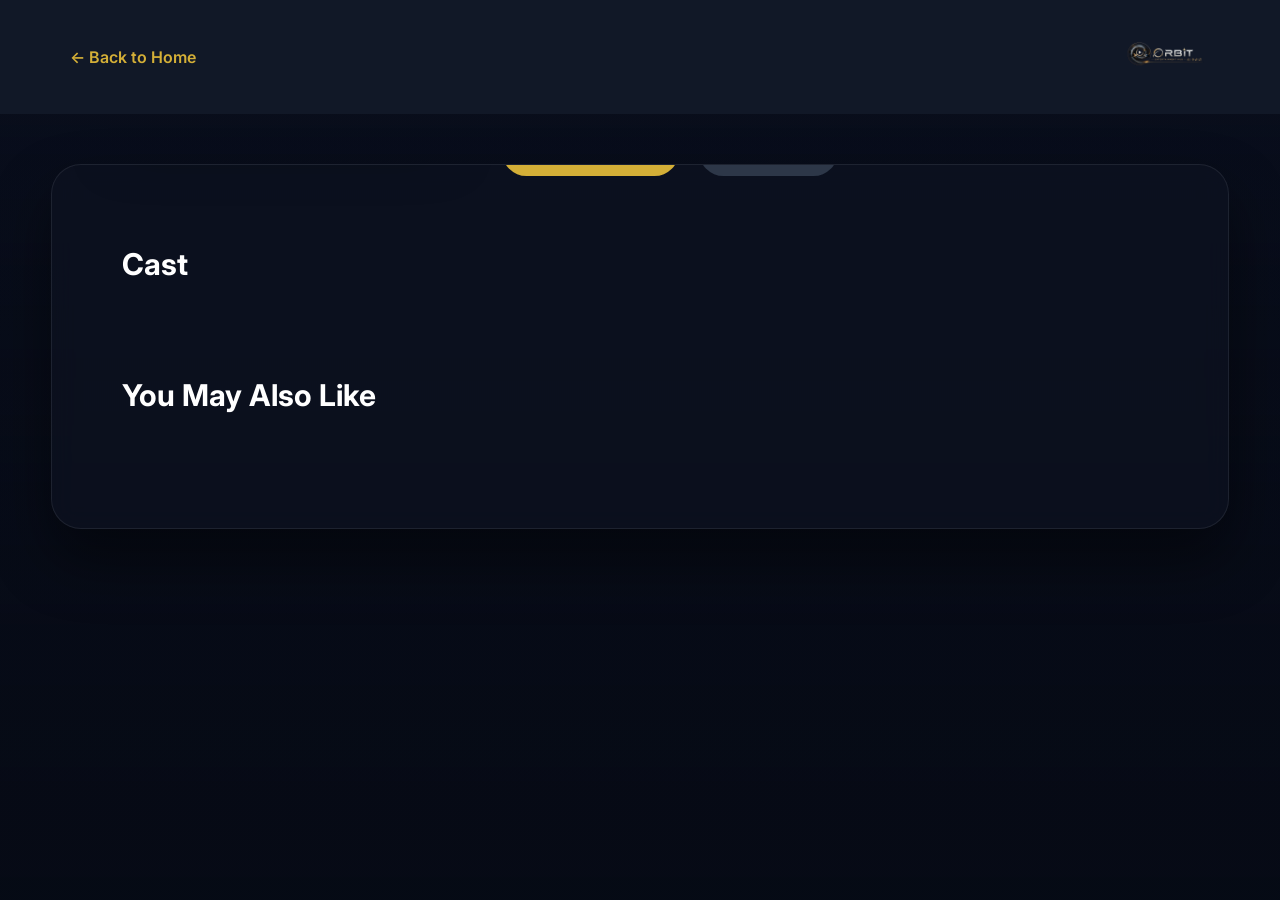
==== movies.html @ b0dd2471 "Added dynamic movie details page with glassmorphism design" ====
<!DOCTYPE html>
<html lang="en">
<head>
    <meta charset="UTF-8">
    <meta name="viewport" content="width=device-width, initial-scale=1.0">
    <title>Orbit | Movie</title>

    <link rel="stylesheet" href="css/movies.css">
</head>
<body>
<div class="background-image"></div>
<div class="background-overlay"></div>
    <!-- Header -->
    <header>

        <a href="index.html" class="back-btn">← Back to Home</a>

        <div class="logo">
    <a href="index.html">
        <img src="image/image.png" alt="Orbit Logo">
    </a>
</div>

    </header>

   <!-- Background -->
<div class="background-image"></div>
<div class="background-overlay"></div>

<!-- Glass Card -->
<div class="movie-card">

    <!-- Hero -->
    <section class="movie-hero">

        <img id="movie-poster" src="" alt="Movie Poster">

        <div class="movie-info">

            <h1 id="movie-title"></h1>

            <p id="movie-genre"></p>

            <div class="movie-meta">

                <span id="movie-rating"></span>

                <span id="movie-year"></span>

                <span id="movie-duration"></span>

            </div>

            <p id="movie-description"></p>

            <div class="movie-buttons">

                <button id="watch-btn">▶ Watch Trailer</button>

                <button id="fav-btn">❤️ My List</button>

            </div>

        </div>

    </section>

    <!-- Cast -->
    <section class="cast-section">

        <h2>Cast</h2>

        <div id="movie-cast"></div>

    </section>

    <!-- Similar Movies -->
    <section class="similar-section">

        <h2>You May Also Like</h2>

        <div id="similar-movies"></div>

    </section>

</div>

    <script src="js/data.js"></script>
    <script src="js/movies.js"></script>

</body>
</html>
---- css/movies.css ----
@import url('https://fonts.googleapis.com/css2?family=Inter:wght@300;400;500;600;700&family=Sora:wght@400;500;600;700&display=swap');

:root{
    --background:#0e1429;
    --surface:#151B2D;
    --primary:#D4AF37;
    --white:#fff;
    --gray:#b8b8b8;
    --heading-font:"Sora",sans-serif;
    --body-font:"Inter",sans-serif;
}

*{
    margin:0;
    padding:0;
    box-sizing:border-box;
}
.background-image{

    position:fixed;

    inset:0;

    background-size:cover;

    background-position:center;

    filter:blur(20px);

    transform:scale(1.15);

    z-index:-3;

}

.background-overlay{

    position:fixed;

    inset:0;

    background:
        linear-gradient(
            rgba(8,12,25,.78),
            rgba(8,12,25,.92)
        );

    z-index:-2;

}

body{
    background:var(--background);
    color:var(--white);
    font-family:var(--body-font);
}

header{
    display:flex;
    justify-content:space-between;
    align-items:center;
    padding:25px 70px;
    background:#111827;
}

.back-btn{
    color:var(--primary);
    text-decoration:none;
    font-weight:600;
}

.movie-hero{

    display:flex;

    gap:60px;

    padding:0 70px 70px;

    align-items:flex-end;

    margin-top:-180px;

    position:relative;

    z-index:2;

}

#movie-poster{

    width:330px;

    border-radius:24px;

    box-shadow:

        0 25px 70px rgba(0,0,0,.6);

    transition:.4s;

}

#movie-poster:hover{

    transform:

        translateY(-8px)

        scale(1.03);

}

.movie-info{

    flex:1;

}

#movie-title{

    font-size: 56px;

    line-height:1;

    margin-bottom:20px;

}

#movie-genre{

    color:var(--primary);

    font-size:22px;

    margin-bottom:20px;

}

.movie-meta{

    display:flex;

    gap:15px;

    flex-wrap:wrap;

    margin:25px 0;

}

.movie-meta span{

    background:rgba(255,255,255,.08);

    border:1px solid rgba(255,255,255,.1);

    color:white;

}

#movie-description{

    font-size:18px;

    line-height:1.8;

    margin-bottom:35px;

    max-width:700px;

}

.movie-buttons{

    display:flex;

    gap:20px;

}

.movie-buttons button{

    padding:15px 30px;

    border:none;

    border-radius:40px;

    cursor:pointer;

    font-size:16px;

    font-weight:600;

}

#watch-btn{

    background:var(--primary);

}

#fav-btn{

    background:#2d3748;

    color:white;

}

.cast-section,
.similar-section{

    padding:0 70px 70px;

}

.cast-section h2,
.similar-section h2{

    margin-bottom:25px;

    font-size:30px;

}

#movie-cast{

    display:flex;

    gap:15px;

    flex-wrap:wrap;

}

.cast-card{

    background:var(--surface);

    padding:15px 20px;

    border-radius:12px;

}

#similar-movies{

    display:flex;

    gap:20px;

    overflow-x:auto;

    padding-bottom:20px;

}
.logo img{
    height:60px;
    width:auto;
    cursor:pointer;
}
.movie-banner{

    height:55vh;

    background-size:cover;

    background-position:center;

    position:relative;

}

.banner-overlay{

    width:100%;
    height:100%;

    background:linear-gradient(
        to top,
        var(--background),
        rgba(14,20,41,.2)
    );

}
/* ===========================
   Cinematic Background
=========================== */

.background-image{

    position:fixed;

    inset:0;

    background-size:cover;

    background-position:center;

    filter:blur(12px);

    transform:scale(1.15);

    z-index:-3;

    transition:.4s;

}

.background-overlay{

    position:fixed;

    inset:0;

     background:

    linear-gradient(
        rgba(6,10,20,.35),
        rgba(6,10,20,.75)
        );

    z-index:-2;

}

/* ===========================
   Glass Card
=========================== */

.movie-card{

    width:92%;

    max-width:1350px;

    margin:50px auto;

    background:rgba(15,20,35,.55);

    backdrop-filter:blur(12px);

    -webkit-backdrop-filter:blur(25px);

    border:1px solid rgba(255,255,255,.08);

    border-radius:30px;

    overflow:hidden;

    box-shadow:0 30px 60px rgba(0,0,0,.45);

}

/* ===========================
   Hero Section
=========================== */

.movie-hero{

    display:flex;

    align-items:center;

    gap:60px;

    padding:70px;

}

/* ===========================
   Poster
=========================== */

#movie-poster{

    width:320px;

    border-radius:22px;

    box-shadow:0 20px 50px rgba(0,0,0,.5);

    transition:.35s;

}

#movie-poster:hover{

    transform:scale(1.04);

}

/* ===========================
   Movie Info
=========================== */

.movie-info{

    flex:1;

}

#movie-title{

    font-size:70px;

    margin-bottom:15px;

}

#movie-genre{

    color:#d4af37;

    font-size:20px;

    margin-bottom:18px;

}

#movie-description{

    max-width:700px;

    line-height:1.8;

    margin:25px 0;

}

/* ===========================
   Movie Chips
=========================== */

.movie-meta{

    display:flex;

    gap:15px;

    flex-wrap:wrap;

}

.movie-meta span{

    padding:10px 18px;

    border-radius:50px;

    background:rgba(255,255,255,.10);

    backdrop-filter:blur(15px);

    font-weight:600;

}
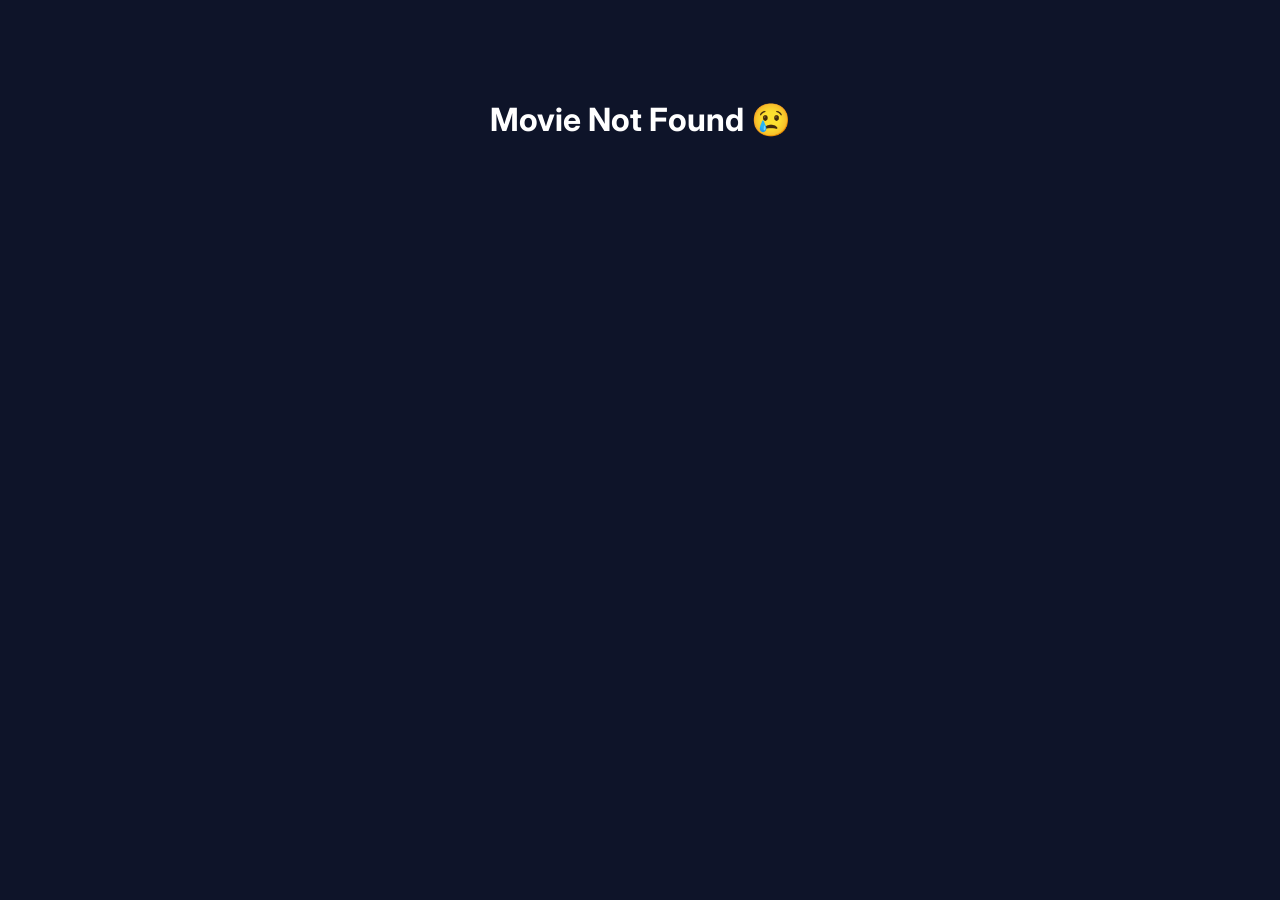
==== commit e6c4353b: "Added login page and authentication functionality" ====
--- a/movies.html
+++ b/movies.html
@@ -22,11 +22,6 @@
 </div>
 
     </header>
-
-   <!-- Background -->
-<div class="background-image"></div>
-<div class="background-overlay"></div>
-
 <!-- Glass Card -->
 <div class="movie-card">
 
--- a/css/movies.css
+++ b/css/movies.css
@@ -1,13 +1,13 @@
 @import url('https://fonts.googleapis.com/css2?family=Inter:wght@300;400;500;600;700&family=Sora:wght@400;500;600;700&display=swap');
 
 :root{
-    --background:#0e1429;
+    --background:#0E1429;
     --surface:#151B2D;
     --primary:#D4AF37;
-    --white:#fff;
-    --gray:#b8b8b8;
-    --heading-font:"Sora",sans-serif;
-    --body-font:"Inter",sans-serif;
+    --white:#ffffff;
+    --gray:#C6C6C6;
+    --heading:"Sora",sans-serif;
+    --body:"Inter",sans-serif;
 }
 
 *{
@@ -15,445 +15,281 @@
     padding:0;
     box-sizing:border-box;
 }
+
+body{
+    font-family:var(--body);
+    background:var(--background);
+    color:white;
+    overflow-x:hidden;
+}
+
+/* Background */
+
 .background-image{
-
     position:fixed;
-
     inset:0;
-
     background-size:cover;
-
     background-position:center;
-
-    filter:blur(20px);
-
+    filter:blur(18px);
     transform:scale(1.15);
-
     z-index:-3;
-
 }
 
 .background-overlay{
-
     position:fixed;
-
     inset:0;
-
-    background:
-        linear-gradient(
-            rgba(8,12,25,.78),
-            rgba(8,12,25,.92)
-        );
-
+    background:linear-gradient(
+        rgba(8,12,25,.45),
+        rgba(8,12,25,.92)
+    );
     z-index:-2;
-
-}
-
-body{
-    background:var(--background);
-    color:var(--white);
-    font-family:var(--body-font);
-}
+}
+
+/* Header */
 
 header{
     display:flex;
     justify-content:space-between;
     align-items:center;
     padding:25px 70px;
-    background:#111827;
+}
+
+.logo img{
+    height:60px;
 }
 
 .back-btn{
     color:var(--primary);
     text-decoration:none;
     font-weight:600;
-}
+    transition:.3s;
+}
+
+.back-btn:hover{
+    opacity:.8;
+}
+
+/* Glass Card */
+
+.movie-card{
+    width:92%;
+    max-width:1400px;
+    margin:40px auto;
+    padding:70px;
+    background:rgba(15,20,35,.45);
+    backdrop-filter:blur(20px);
+    border:1px solid rgba(255,255,255,.08);
+    border-radius:30px;
+    box-shadow:0 25px 60px rgba(0,0,0,.4);
+}
+
+/* Hero */
 
 .movie-hero{
-
-    display:flex;
-
-    gap:60px;
-
-    padding:0 70px 70px;
-
-    align-items:flex-end;
-
-    margin-top:-180px;
-
-    position:relative;
-
-    z-index:2;
-
-}
+    display:flex;
+    align-items:center;
+    gap:70px;
+}
+
+/* Poster */
 
 #movie-poster{
-
-    width:330px;
-
-    border-radius:24px;
-
-    box-shadow:
-
-        0 25px 70px rgba(0,0,0,.6);
-
-    transition:.4s;
-
+    width:320px;
+    height:470px;
+    object-fit:cover;
+    border-radius:22px;
+    box-shadow:0 25px 50px rgba(0,0,0,.5);
+    transition:.35s;
 }
 
 #movie-poster:hover{
-
-    transform:
-
-        translateY(-8px)
-
-        scale(1.03);
-
-}
+    transform:scale(1.03);
+}
+
+/* Info */
 
 .movie-info{
-
     flex:1;
-
 }
 
 #movie-title{
-
-    font-size: 56px;
-
-    line-height:1;
-
-    margin-bottom:20px;
-
+    font-family:var(--heading);
+    font-size:5rem;
+    font-weight:700;
+    margin-bottom:18px;
 }
 
 #movie-genre{
-
     color:var(--primary);
-
-    font-size:22px;
-
-    margin-bottom:20px;
-
+    font-size:1.5rem;
+    margin-bottom:25px;
 }
 
 .movie-meta{
-
-    display:flex;
-
+    display:flex;
     gap:15px;
-
+    margin-bottom:30px;
     flex-wrap:wrap;
-
-    margin:25px 0;
-
 }
 
 .movie-meta span{
-
+    padding:12px 22px;
+    border-radius:50px;
     background:rgba(255,255,255,.08);
-
-    border:1px solid rgba(255,255,255,.1);
-
+    border:1px solid rgba(255,255,255,.08);
+    font-weight:600;
+}
+
+#movie-description{
+    max-width:700px;
+    color:#E1E1E1;
+    line-height:1.8;
+    font-size:1.15rem;
+    margin-bottom:35px;
+}
+
+/* Buttons */
+
+.movie-buttons{
+    display:flex;
+    gap:20px;
+}
+
+.movie-buttons button{
+    border:none;
+    cursor:pointer;
+    border-radius:50px;
+    padding:16px 34px;
+    font-size:1rem;
+    font-weight:600;
+    transition:.3s;
+}
+
+#watch-btn{
+    background:var(--primary);
+    color:#111;
+}
+
+#watch-btn:hover{
+    transform:translateY(-3px);
+}
+
+#fav-btn{
+    background:#2D3748;
     color:white;
-
-}
-
-#movie-description{
-
-    font-size:18px;
-
-    line-height:1.8;
-
-    margin-bottom:35px;
-
-    max-width:700px;
-
-}
-
-.movie-buttons{
-
-    display:flex;
-
-    gap:20px;
-
-}
-
-.movie-buttons button{
-
-    padding:15px 30px;
-
-    border:none;
-
-    border-radius:40px;
-
-    cursor:pointer;
-
-    font-size:16px;
-
-    font-weight:600;
-
-}
-
-#watch-btn{
-
-    background:var(--primary);
-
-}
-
-#fav-btn{
-
-    background:#2d3748;
-
-    color:white;
-
-}
-
-.cast-section,
+}
+
+#fav-btn:hover{
+    background:#39445a;
+}
+
+/* Sections */
+
+.cast-section{
+    margin-top:70px;
+}
+
 .similar-section{
-
-    padding:0 70px 70px;
-
+    margin-top:70px;
 }
 
 .cast-section h2,
 .similar-section h2{
-
+    font-family:var(--heading);
+    font-size:2rem;
     margin-bottom:25px;
-
-    font-size:30px;
-
-}
+}
+
+/* Cast */
 
 #movie-cast{
-
-    display:flex;
-
-    gap:15px;
-
+    display:flex;
     flex-wrap:wrap;
-
+    gap:18px;
 }
 
 .cast-card{
-
-    background:var(--surface);
-
-    padding:15px 20px;
-
-    border-radius:12px;
-
-}
+    background:#1B2235;
+    padding:14px 22px;
+    border-radius:14px;
+    border:1px solid rgba(255,255,255,.05);
+}
+
+/* Similar Movies */
 
 #similar-movies{
-
-    display:flex;
-
-    gap:20px;
-
+    display:flex;
+    gap:22px;
     overflow-x:auto;
-
-    padding-bottom:20px;
-
-}
-.logo img{
-    height:60px;
-    width:auto;
+    padding-bottom:10px;
+}
+
+#similar-movies::-webkit-scrollbar{
+    display:none;
+}
+
+/* Similar Card */
+
+.similar-card{
+    width:180px;
     cursor:pointer;
-}
-.movie-banner{
-
-    height:55vh;
-
-    background-size:cover;
-
-    background-position:center;
-
-    position:relative;
-
-}
-
-.banner-overlay{
-
+    transition:.3s;
+}
+
+.similar-card img{
     width:100%;
-    height:100%;
-
-    background:linear-gradient(
-        to top,
-        var(--background),
-        rgba(14,20,41,.2)
-    );
-
-}
-/* ===========================
-   Cinematic Background
-=========================== */
-
-.background-image{
-
-    position:fixed;
-
-    inset:0;
-
-    background-size:cover;
-
-    background-position:center;
-
-    filter:blur(12px);
-
-    transform:scale(1.15);
-
-    z-index:-3;
-
-    transition:.4s;
-
-}
-
-.background-overlay{
-
-    position:fixed;
-
-    inset:0;
-
-     background:
-
-    linear-gradient(
-        rgba(6,10,20,.35),
-        rgba(6,10,20,.75)
-        );
-
-    z-index:-2;
-
-}
-
-/* ===========================
-   Glass Card
-=========================== */
-
-.movie-card{
-
-    width:92%;
-
-    max-width:1350px;
-
-    margin:50px auto;
-
-    background:rgba(15,20,35,.55);
-
-    backdrop-filter:blur(12px);
-
-    -webkit-backdrop-filter:blur(25px);
-
-    border:1px solid rgba(255,255,255,.08);
-
-    border-radius:30px;
-
-    overflow:hidden;
-
-    box-shadow:0 30px 60px rgba(0,0,0,.45);
-
-}
-
-/* ===========================
-   Hero Section
-=========================== */
-
-.movie-hero{
-
-    display:flex;
-
-    align-items:center;
-
-    gap:60px;
-
-    padding:70px;
-
-}
-
-/* ===========================
-   Poster
-=========================== */
-
-#movie-poster{
-
-    width:320px;
-
-    border-radius:22px;
-
-    box-shadow:0 20px 50px rgba(0,0,0,.5);
-
-    transition:.35s;
-
-}
-
-#movie-poster:hover{
-
-    transform:scale(1.04);
-
-}
-
-/* ===========================
-   Movie Info
-=========================== */
-
-.movie-info{
-
-    flex:1;
-
-}
-
-#movie-title{
-
-    font-size:70px;
-
-    margin-bottom:15px;
-
-}
-
-#movie-genre{
-
-    color:#d4af37;
-
-    font-size:20px;
-
-    margin-bottom:18px;
-
-}
-
-#movie-description{
-
-    max-width:700px;
-
-    line-height:1.8;
-
-    margin:25px 0;
-
-}
-
-/* ===========================
-   Movie Chips
-=========================== */
-
-.movie-meta{
-
-    display:flex;
-
-    gap:15px;
-
-    flex-wrap:wrap;
-
-}
-
-.movie-meta span{
-
-    padding:10px 18px;
-
-    border-radius:50px;
-
-    background:rgba(255,255,255,.10);
-
-    backdrop-filter:blur(15px);
-
-    font-weight:600;
+    height:260px;
+    object-fit:cover;
+    border-radius:16px;
+}
+
+.similar-card h3{
+    margin-top:12px;
+    font-size:1rem;
+}
+
+.similar-card p{
+    color:#B7B7B7;
+    font-size:.9rem;
+}
+
+.similar-card:hover{
+    transform:translateY(-8px);
+}
+
+/* Responsive */
+
+@media(max-width:900px){
+
+    .movie-card{
+        padding:40px;
+    }
+
+    .movie-hero{
+        flex-direction:column;
+        text-align:center;
+    }
+
+    #movie-title{
+        font-size:3rem;
+    }
+
+    #movie-poster{
+        width:260px;
+        height:380px;
+    }
+
+    .movie-meta{
+        justify-content:center;
+    }
+
+    .movie-buttons{
+        justify-content:center;
+    }
+
+    #movie-description{
+        margin:auto;
+        margin-bottom:30px;
+    }
 
 }
